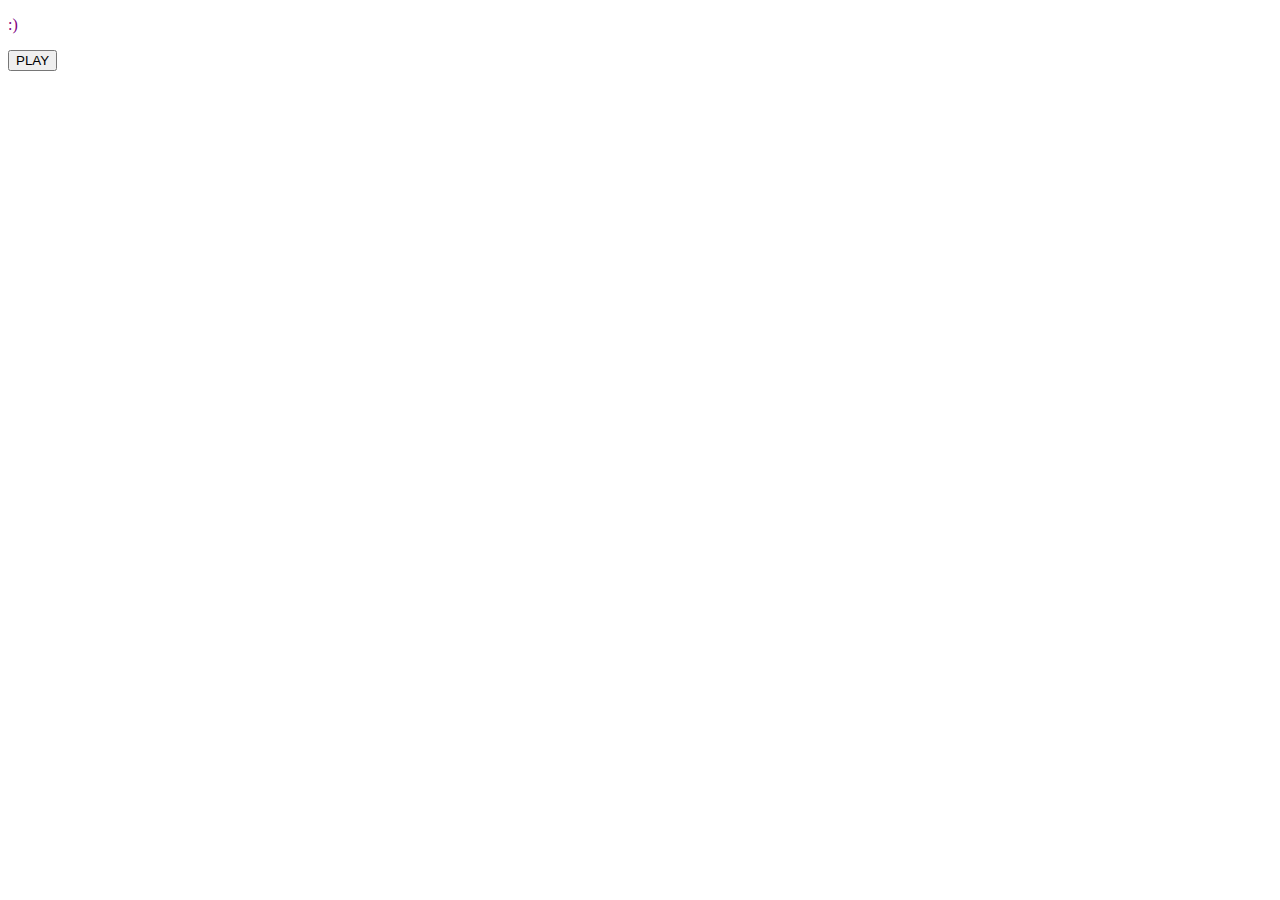
==== index.html @ 67e709ed "Boiler Plate code" ====
<!DOCTYPE html>

<html>
    <head>
        <meta charset="utf-8">
        <meta http-equiv="X-UA-Compatible" content="IE=edge">
        <title></title>
        <meta name="description" content="">
        <meta name="viewport" content="width=device-width, initial-scale=1">
        <link rel="stylesheet" href="css_files\landing_page_style.css">
    </head>
    <body>
        <!--[if lt IE 7]>
            <p class="browsehappy">You are using an <strong>outdated</strong> browser. Please <a href="#">upgrade your browser</a> to improve your experience.</p>
        <![endif]-->
        
        
        <p>:)</p>
        <script src="js_files\example.js"></script>

        <input type="button" value="PLAY" onclick="play()">
        <audio id="audio" src="media\sample.mp3"></audio>
    </body>
</html>
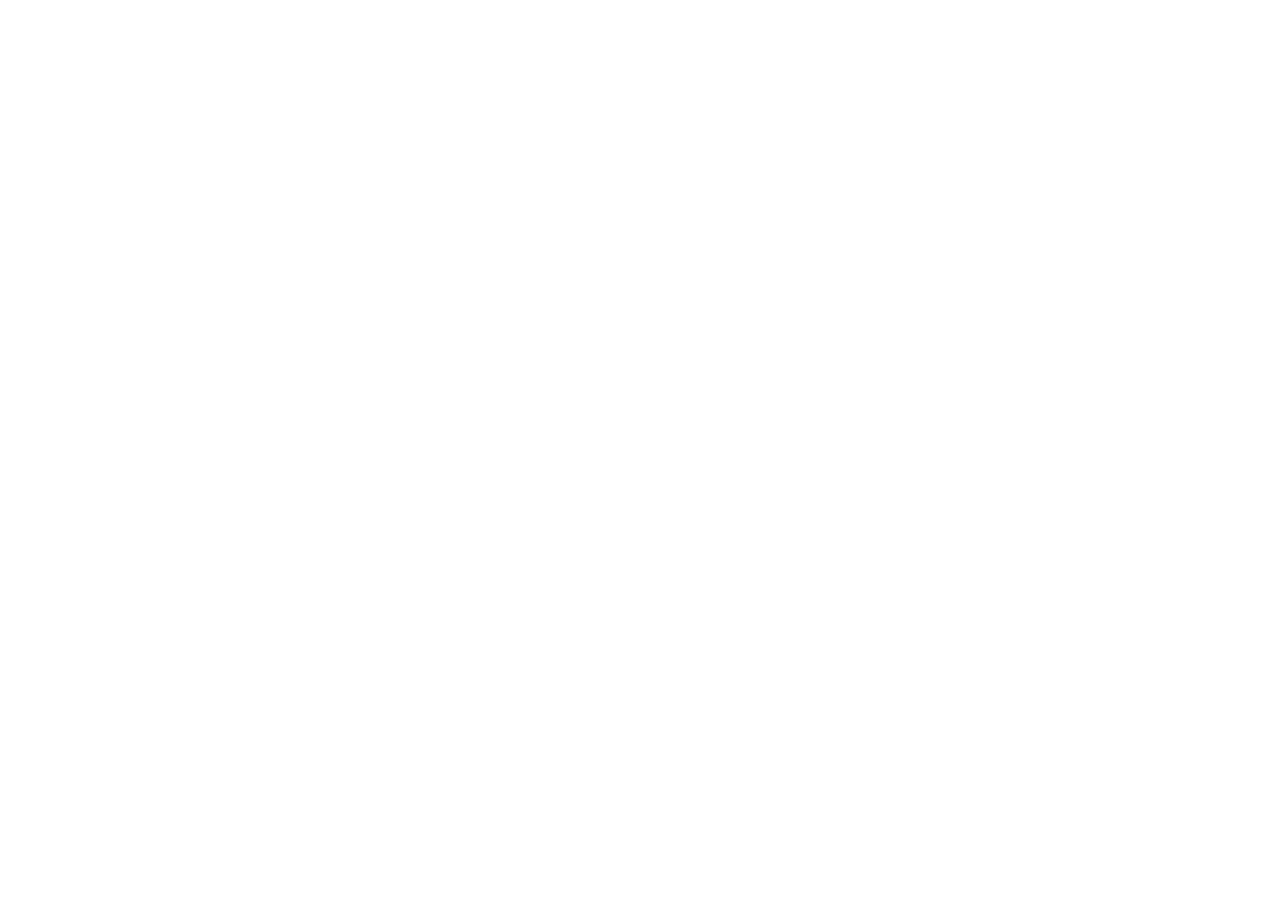
==== commit acae62c1: "Added background video and title" ====
--- a/index.html
+++ b/index.html
@@ -14,11 +14,19 @@
             <p class="browsehappy">You are using an <strong>outdated</strong> browser. Please <a href="#">upgrade your browser</a> to improve your experience.</p>
         <![endif]-->
         
+        <!-- reference: blog.hubspot.com/website/video-background-css -->
+        <video autoplay muted loop id="backgroundVideo">
+            <source src="media\temporary_video.mp4" type = "video/mp4">
+        </video>
         
-        <p>:)</p>
-        <script src="js_files\example.js"></script>
+        <div class="gateway-container">
+            
 
-        <input type="button" value="PLAY" onclick="play()">
-        <audio id="audio" src="media\sample.mp3"></audio>
+            <h1>Fashiond</h1>
+            <h3>elegant and organized</h3>
+            
+
+        </div>
+
     </body>
 </html>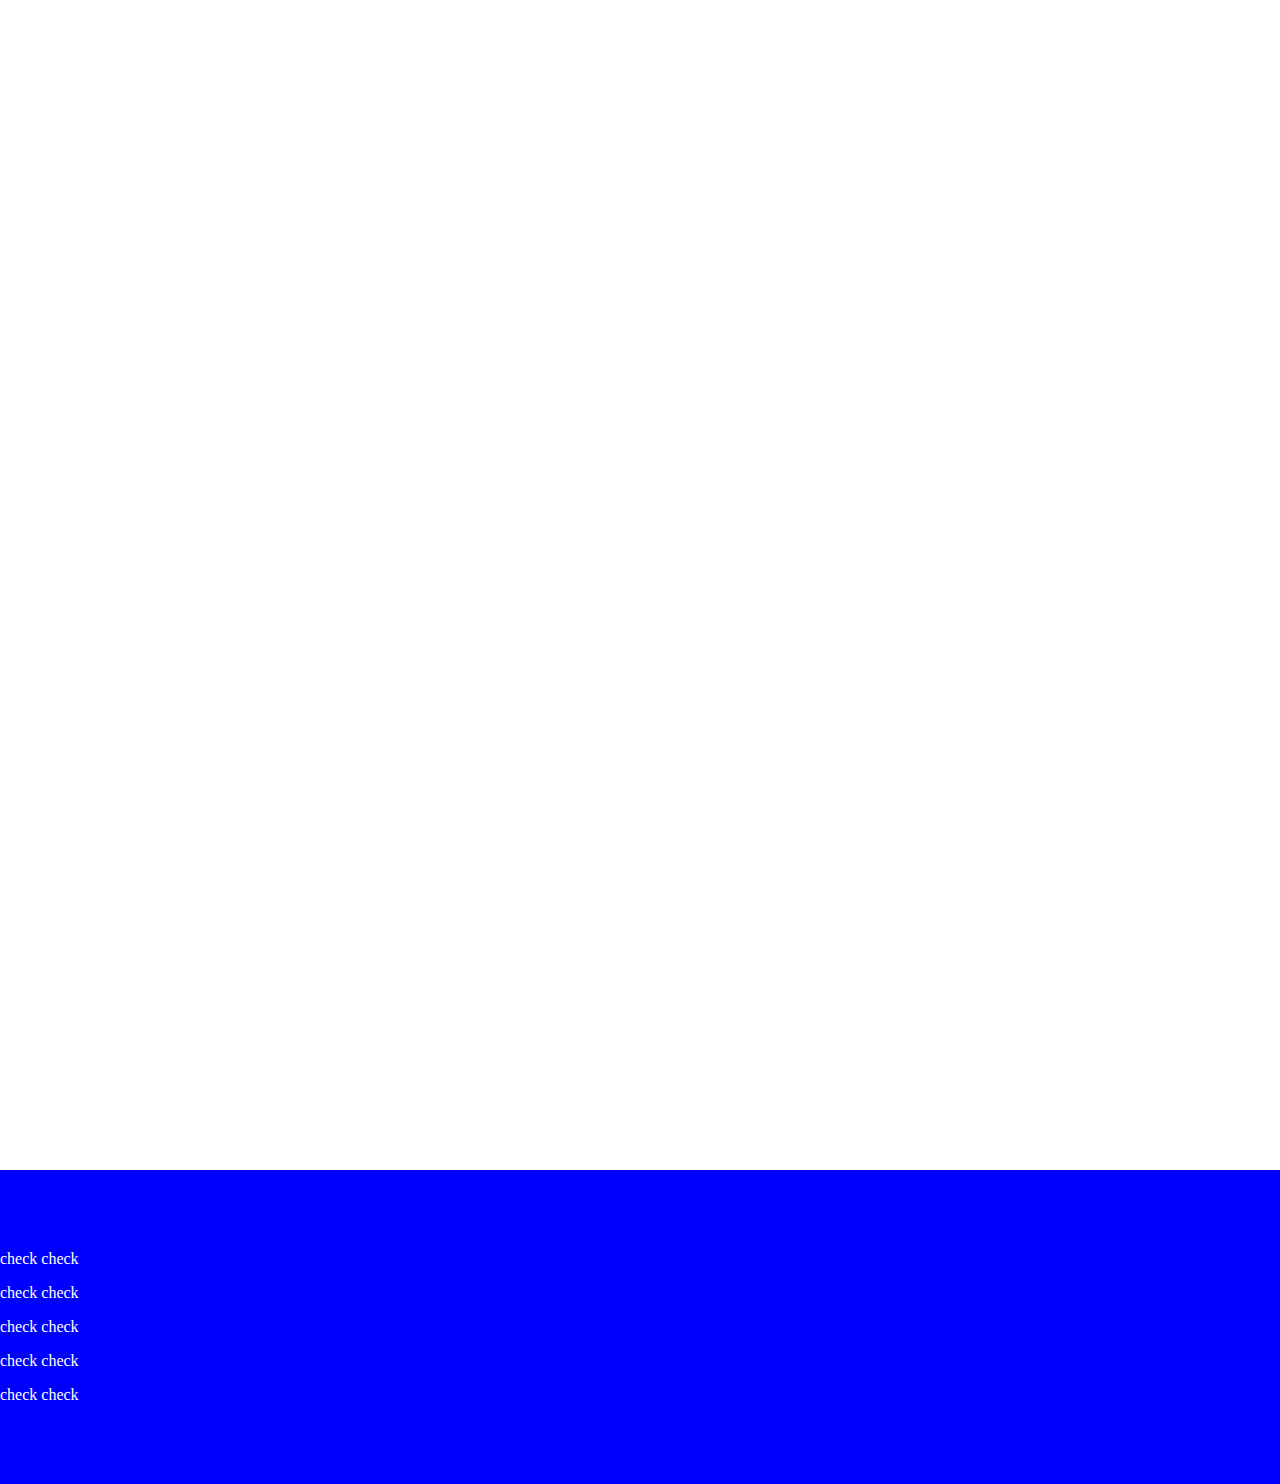
==== commit 37407a37: "Added gateway lock, and sign in button" ====
--- a/index.html
+++ b/index.html
@@ -7,26 +7,53 @@
         <title></title>
         <meta name="description" content="">
         <meta name="viewport" content="width=device-width, initial-scale=1">
+
+        <!-- Style sheets -->
         <link rel="stylesheet" href="css_files\landing_page_style.css">
+
+        <!-- Js files -->
+        <script src="js_files\scroll.js"></script>
+
     </head>
-    <body>
+    <body onload="disableScroll()">
         <!--[if lt IE 7]>
             <p class="browsehappy">You are using an <strong>outdated</strong> browser. Please <a href="#">upgrade your browser</a> to improve your experience.</p>
         <![endif]-->
         
-        <!-- reference: blog.hubspot.com/website/video-background-css -->
-        <video autoplay muted loop id="backgroundVideo">
-            <source src="media\temporary_video.mp4" type = "video/mp4">
-        </video>
+        <!-- video background reference: blog.hubspot.com/website/video-background-css -->
+
+
+        
         
         <div class="gateway-container">
+
+            <video autoplay muted loop id="backgroundVideo">
+                <source src="media\temporary_video.mp4" type = "video/mp4">
+            </video>
             
 
-            <h1>Fashiond</h1>
+            <h1>FASHION'D</h1>
             <h3>elegant and organized</h3>
+
+            <!-- HTML !-->
+            <div class="vertical-center">
+                <button class="button-80" role="button" onclick="enableScroll()">Sign in</button>
+                <!-- HTML !-->
+            </div>
             
 
         </div>
 
+        <div class = "main">
+            <p>check check</p>
+            <p>check check</p>
+            <p>check check</p>
+            <p>check check</p>
+            <p>check check</p>
+        </div>
+
+
+
+
     </body>
 </html>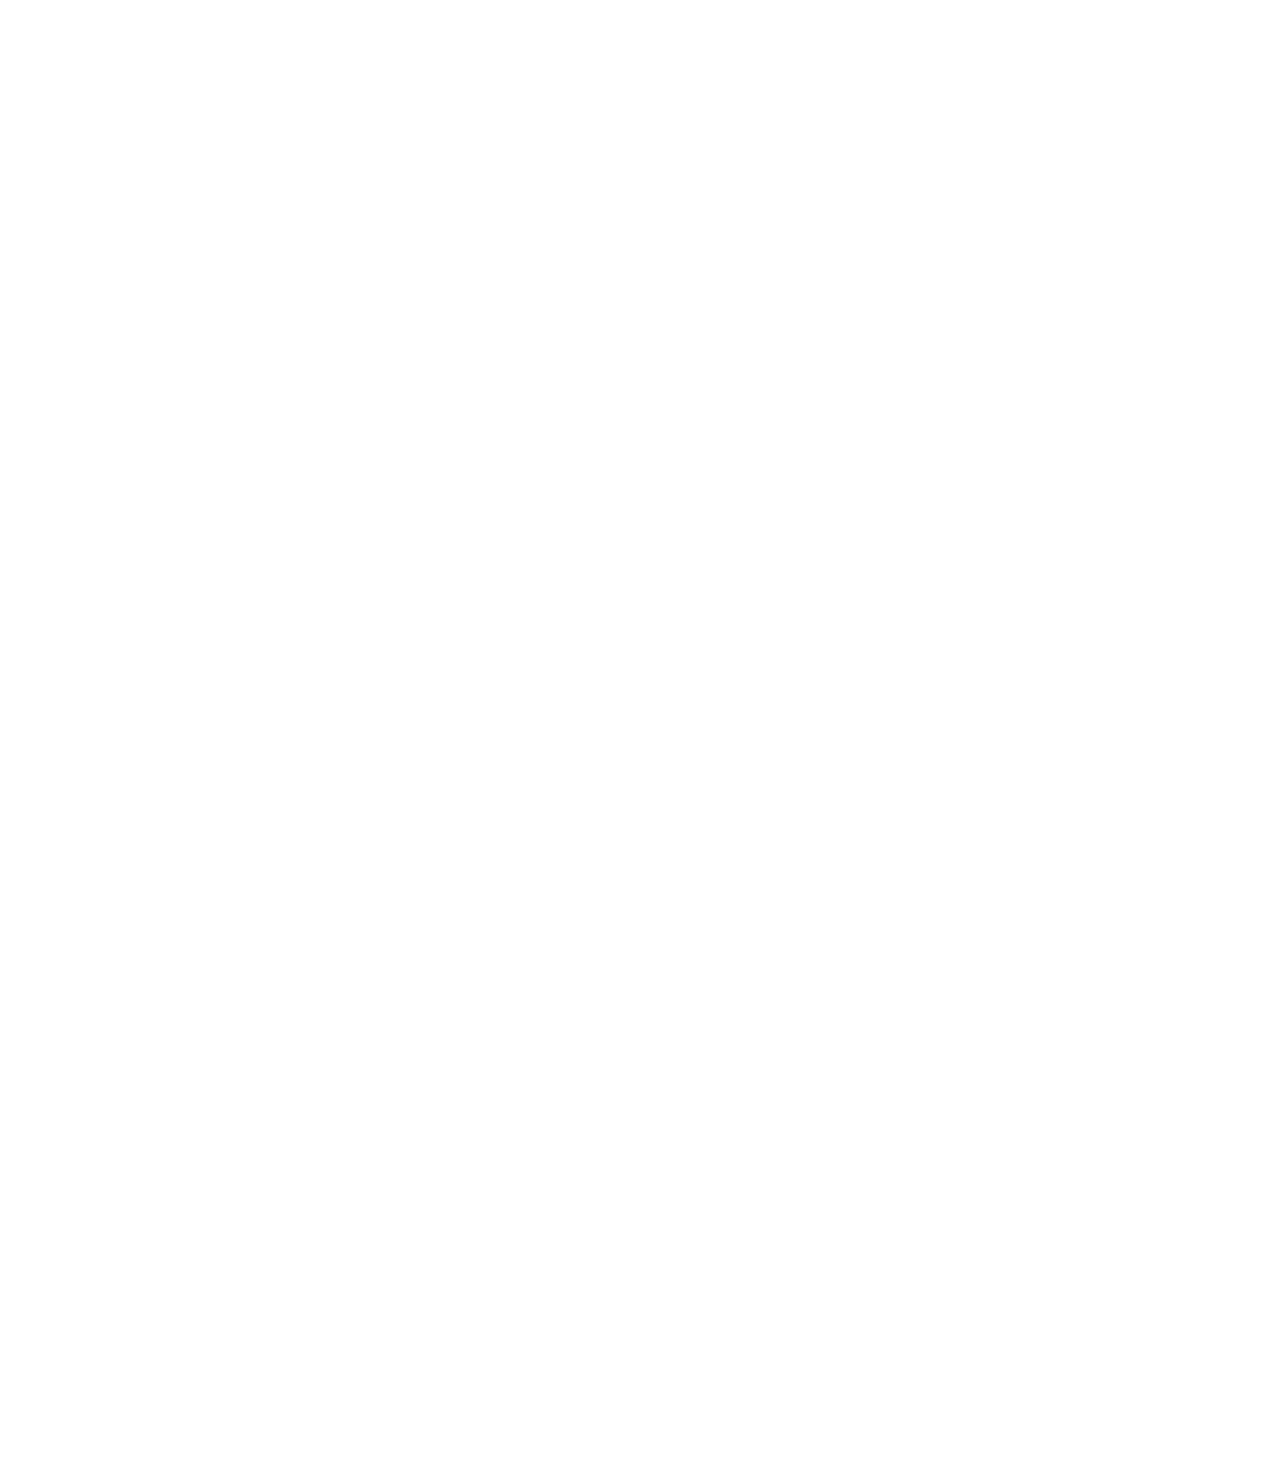
==== commit eec3fa39: "Added simple nav bar" ====
--- a/index.html
+++ b/index.html
@@ -15,6 +15,20 @@
         <script src="js_files\scroll.js"></script>
 
     </head>
+
+    <header>
+        <div class="container">
+          <nav>
+            <ul>
+              <li><a href="#">Home</a></li>
+              <li><a href="#">About</a></li>
+              <li><a href="#">Pricing</a></li>
+              <li><a href="#">Contact</a></li>
+            </ul>
+          </nav>
+        </div>
+      </header>
+
     <body onload="disableScroll()">
         <!--[if lt IE 7]>
             <p class="browsehappy">You are using an <strong>outdated</strong> browser. Please <a href="#">upgrade your browser</a> to improve your experience.</p>
@@ -22,16 +36,15 @@
         
         <!-- video background reference: blog.hubspot.com/website/video-background-css -->
 
-
-        
-        
         <div class="gateway-container">
 
             <video autoplay muted loop id="backgroundVideo">
                 <source src="media\temporary_video.mp4" type = "video/mp4">
             </video>
+
             
-
+                
+        
             <h1>FASHION'D</h1>
             <h3>elegant and organized</h3>
 
@@ -56,4 +69,7 @@
 
 
     </body>
-</html>+</html>
+
+
+
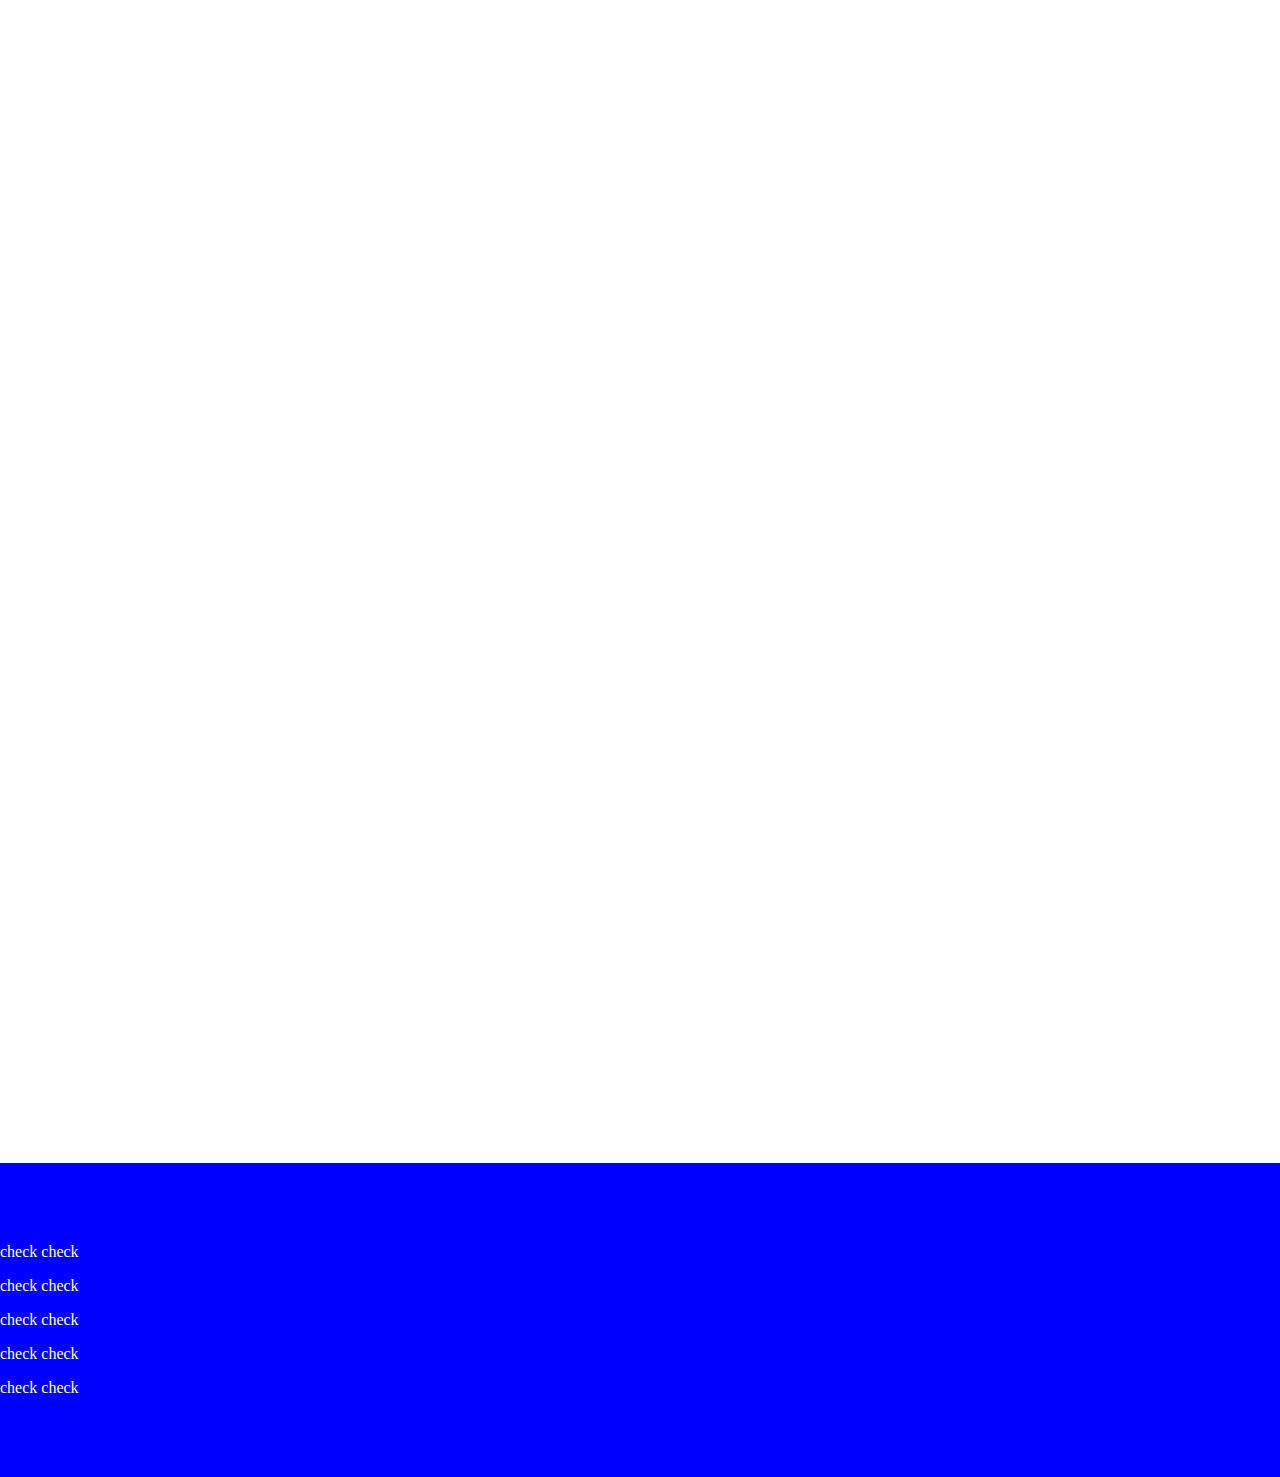
==== commit 9e55629a: "Added fade in feature for navbar" ====
--- a/index.html
+++ b/index.html
@@ -16,7 +16,7 @@
 
     </head>
 
-    <header>
+    <header id="source">
         <div class="container">
           <nav>
             <ul>
